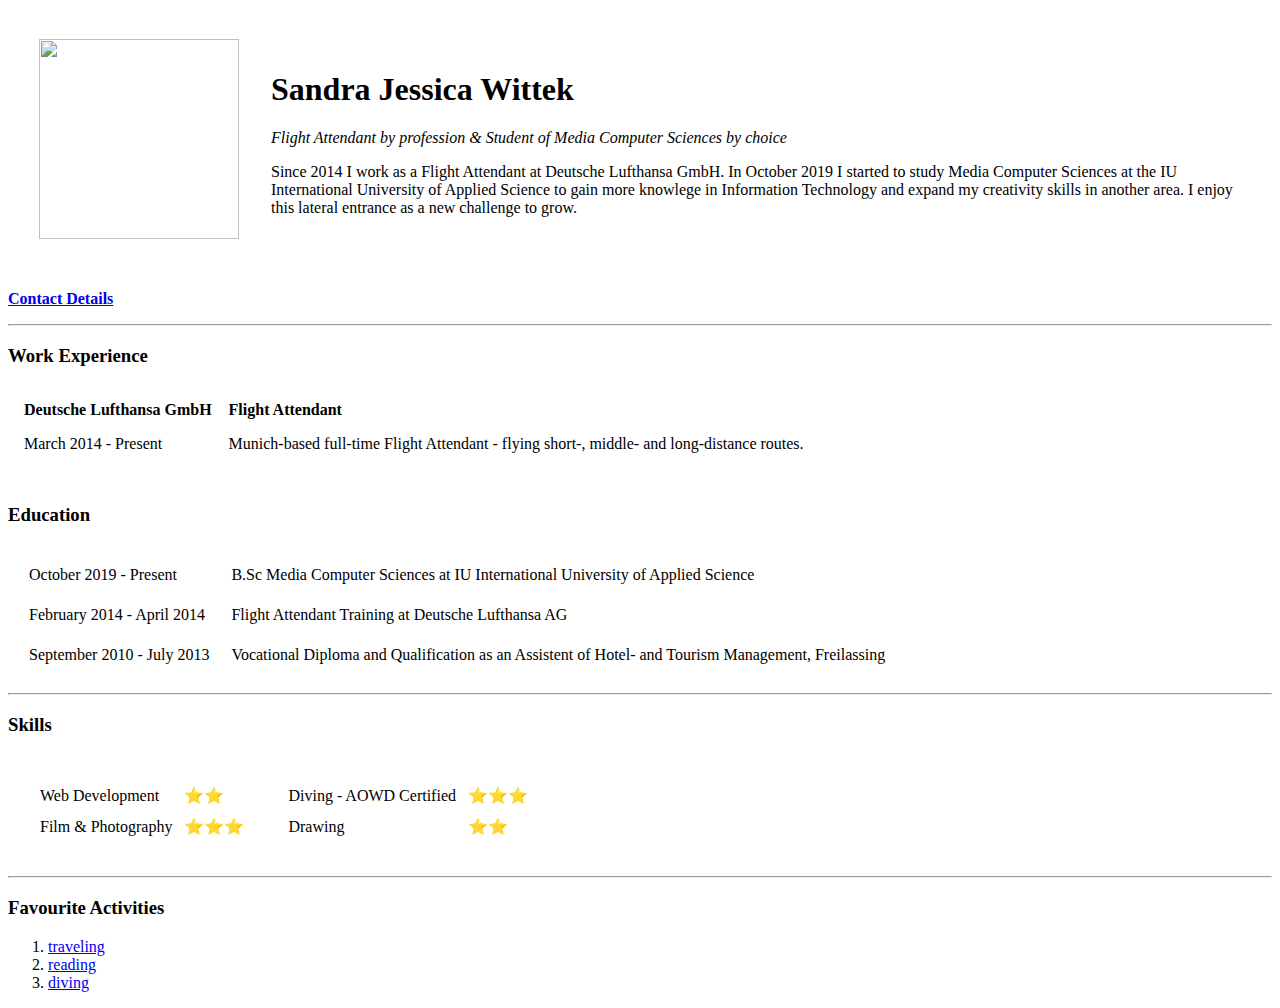
==== index.html @ b564b88c "Add initial cv website files" ====
<!DOCTYPE html>
<html>

<head>
  <meta charset="utf-8">
  <title>Sandra's Personal Site</title>
</head>

<body>
  <table cellspacing="30">
    <tbody>
      <tr>
        <td><img src="/Users/sandrathurnher/Documents/Udemy/Web Development Bootcamp 2022/Web Development/HTML - Personal Site/IMG_0552_color.jpg" width="200px" height="200px"></td>
        <td>
          <h1>Sandra Jessica Wittek</h1>
          <p><em>Flight Attendant by profession & Student of Media Computer Sciences by choice </em></p>
          <p>Since 2014 I work as a Flight Attendant at Deutsche Lufthansa GmbH. In October 2019 I started to study
            Media Computer Sciences at the IU International University of Applied Science to gain more knowlege
          in Information Technology and expand my creativity skills in another area. I enjoy this lateral entrance as
        a new challenge to grow.</p>
        </td>
      </tr>
    </tbody>
  </table>



  <p><strong><a href="contact.html">Contact Details</a></strong></p>
  <hr>
  <h3>Work Experience</h3>
  <table cellspacing="15">
    <tbody>
      <tr>
        <td>
          <strong>Deutsche Lufthansa GmbH</strong>
          <p>March 2014 - Present</p>
          </td>
        <td>
          <strong>Flight Attendant</strong>
          <p>Munich-based full-time Flight Attendant - flying short-, middle- and long-distance routes.</p>
        </td>
      </tr>
    </tbody>
  </table>

  <h3>Education</h3>
  <table cellspacing="20">
    <tbody>
      <tr>
        <td>October 2019 - Present</td>
        <td>B.Sc Media Computer Sciences at IU International University of Applied Science</td>
      </tr>
      <tr>
        <td>February 2014 - April 2014</td>
        <td>Flight Attendant Training at Deutsche Lufthansa AG</td>
      </tr>
      <tr>
        <td>September 2010 - July 2013</td>
        <td>Vocational Diploma and Qualification as an Assistent of Hotel- and Tourism Management, Freilassing</td>
      </tr>
    </tbody>
    <tfoot>
    </tfoot>
    </table>
    <hr>
    <h3>Skills</h3>
          <table cellspacing="20">
              <tr>
                <td>
                  <table cellspacing="10">
                    <tbody>
                      <tr>
                        <td>Web Development</td>
                        <td>⭐️⭐️</td>
                      </tr>
                      <tr>
                        <td>Film & Photography</td>
                        <td>⭐️⭐️⭐️</td>
                      </tr>
                    </tbody>
                  </table>
                </td>
                <td>
                  <table cellspacing="10">
                    <tbody>
                      <tr>
                        <td>Diving - AOWD Certified</td>
                        <td>⭐️⭐️⭐️</td>
                      </tr>
                      <tr>
                        <td>Drawing</td>
                        <td>⭐️⭐️</td>
                      </tr>
                    </tbody>
                  </table>
                </td>
              </tr>
          </table>





<hr>
<h3>Favourite Activities</h3>
<ol>
  <li><a href="https://travel.padi.com/">traveling</a></li>
  <li><a href="https://www.gutenberg.org/ebooks/1661">reading</a></li>
  <li><a href="https://www.abc-divers.de/">diving</a></li>
</ol>

</body>

</html>
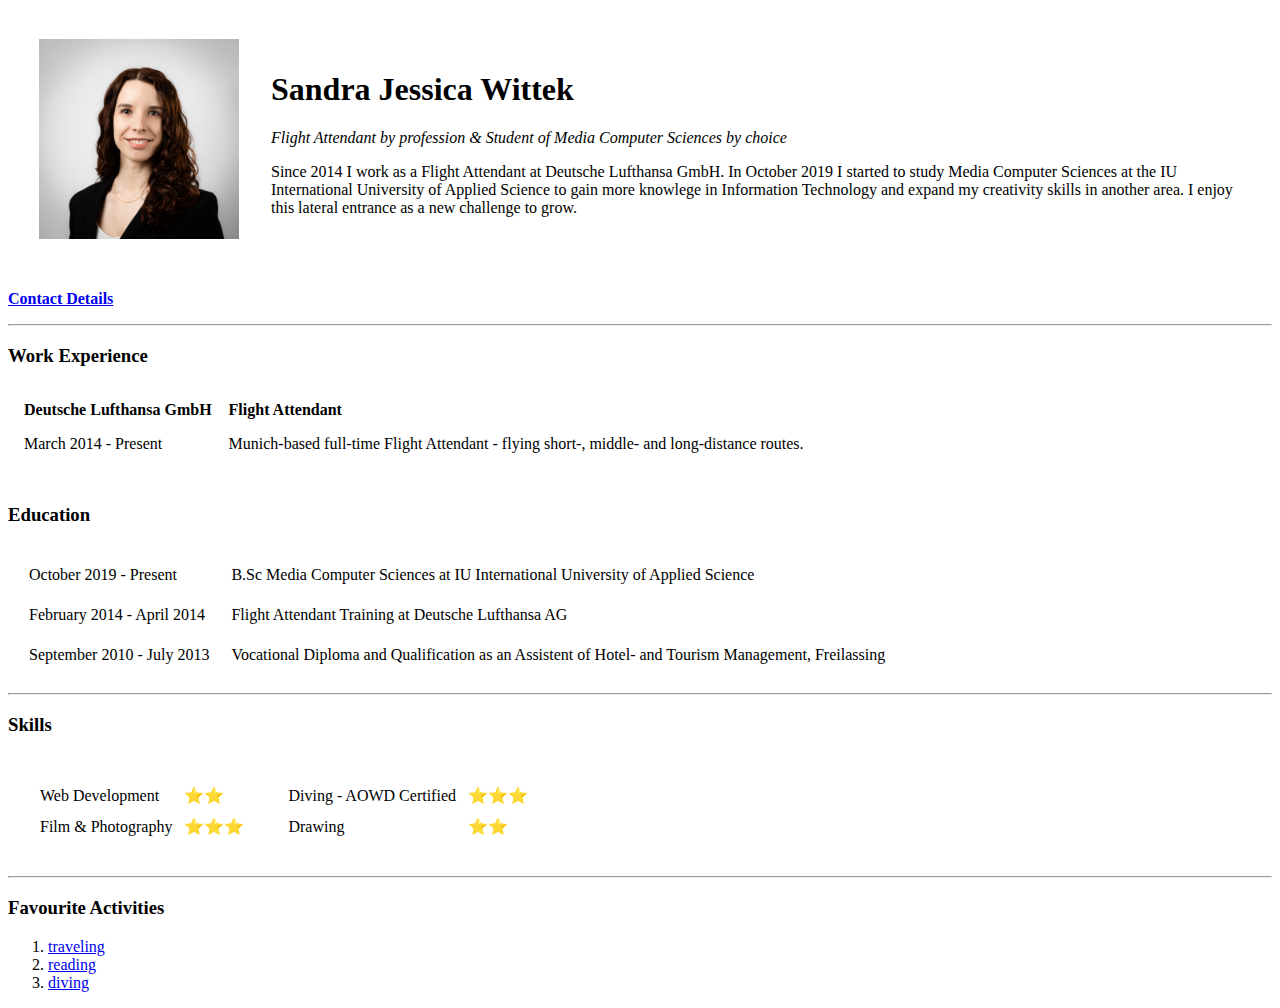
==== commit 1b16e9c5: "Update index.html" ====
--- a/index.html
+++ b/index.html
@@ -10,7 +10,7 @@
   <table cellspacing="30">
     <tbody>
       <tr>
-        <td><img src="/Users/sandrathurnher/Documents/Udemy/Web Development Bootcamp 2022/Web Development/HTML - Personal Site/IMG_0552_color.jpg" width="200px" height="200px"></td>
+        <td><img src="https://sandrajessica.github.io/cv/IMG_0552_color.jpg" width="200px" height="200px"></td>
         <td>
           <h1>Sandra Jessica Wittek</h1>
           <p><em>Flight Attendant by profession & Student of Media Computer Sciences by choice </em></p>
